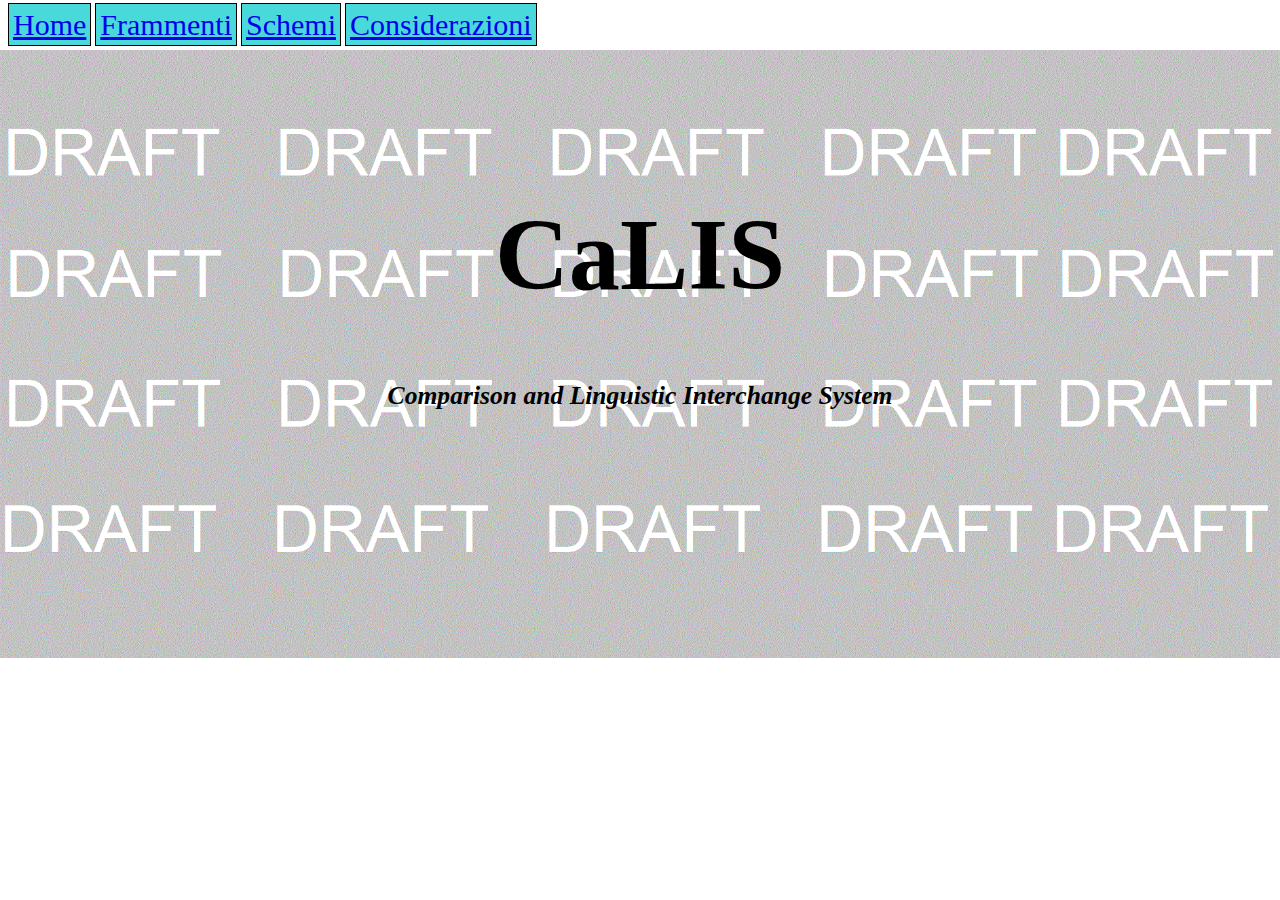
==== index.html @ ee64f8b2 "seconda prova" ====
<!DOCTYPE html>
<html lang="en">
<head>
  <meta charset="UTF-8">
  <link rel="stylesheet" type="text/css" href="stile.css">
  <title>CaLIS</title>
</head>
<body style="background-color:#ffffff">

<!-- ----------------------------------------------------------------------------- -->
<div class="padnav" >
	<ul class="ul1" >
	<li class="li1 nav"><a href="#home">Home</a></li>
	<li class="li1 nav"><a href="CaLISPage2.html">Frammenti</a></li>
	<li class="li1 nav"><a href="CaLISPage3.html">Schemi</a></li>
	<li class="li1 nav"><a href="CaLISPage4.html">Considerazioni</a></li>
	</ul>
</div>
<!-- ----------------------------------------------------------------------------- -->

<div class="containerImgTxt">
	<img src="images/FIRST_PAGE.gif" alt="Snow" style="width:100%;">
	<div class="centered">
		<h1 style="font-size:8vw;"><B>CaLIS</></h1>
		<h2  style="font-size:2vw;"><i>
		Comparison and Linguistic Interchange System
		</i></h2>
	</div>
</div>

</body>
</html>
---- stile.css ----
.padnav {padding:8px}
.nav {
width: 10px;
background-color: #4ad9db;
border: 1px solid black;
padding: 4px;
font-size: 30px;
}

.p1{
  font-family: "Times New Roman", Times, serif;
}

.p2{
  font-family: Arial, Helvetica, sans-serif;
  padding: 10px;
}

body, html{margin:0;padding:0}
h1{ font-size: 60px;}
.container_descr{border: 1px solid black;background: #f1f1f1;}
.container{border: 10px solid white; max-width: 1800px; margin: 0; margin-bottom: 40px}
.contenuto{background: white;width:34%;float: left}
.sidebar{background: white;width:64%;float: right}

.uno {width: 100%;background-color: #f1f1f1;
color: #ff4000;
font-size: 40px;
border-top: 1px solid black;
border-bottom: 1px solid black;
border-left: 1px solid black;
border-right: 1px solid black;
}


.clearfix:after{
	visibility: hidden;
	display: block;
	font-size: 0;
	content: " ";
	clear:both;
	}


/* Container holding the image and the text */
.containerImgTxt {
  position: relative;
  text-align: center;
  color: black;
}

/* Centered text */
.centered {
  position: absolute;
  top: 50%;
  left: 50%;
  font-size: 100%;
  transform: translate(-50%, -75%);
}


.collapsible {
  background-color: #777;
  color: white;
  cursor: pointer;
  padding: 18px;
  width: 100%;
  border: none;
  text-align: left;
  outline: none;
  font-size: 15px;
}
.active, .collapsible:hover {
  background-color: #555;
}
.content {
  padding: 0 18px;
  display: none;
  overflow: hidden;
  background-color: #f1f1f1;
}

.ul1 {
  list-style-type: none;
  margin: 0;
  padding: 0;
}
.li1 {
  display: inline;
}

.workbench_div{margin: 10px;border: 1px solid black;background: #F0E8DC; height:auto;
    overflow:auto;
}

@media (max-width:768px) {
	.contenuto{width:100%}
	.sidebar{width:100%}
}
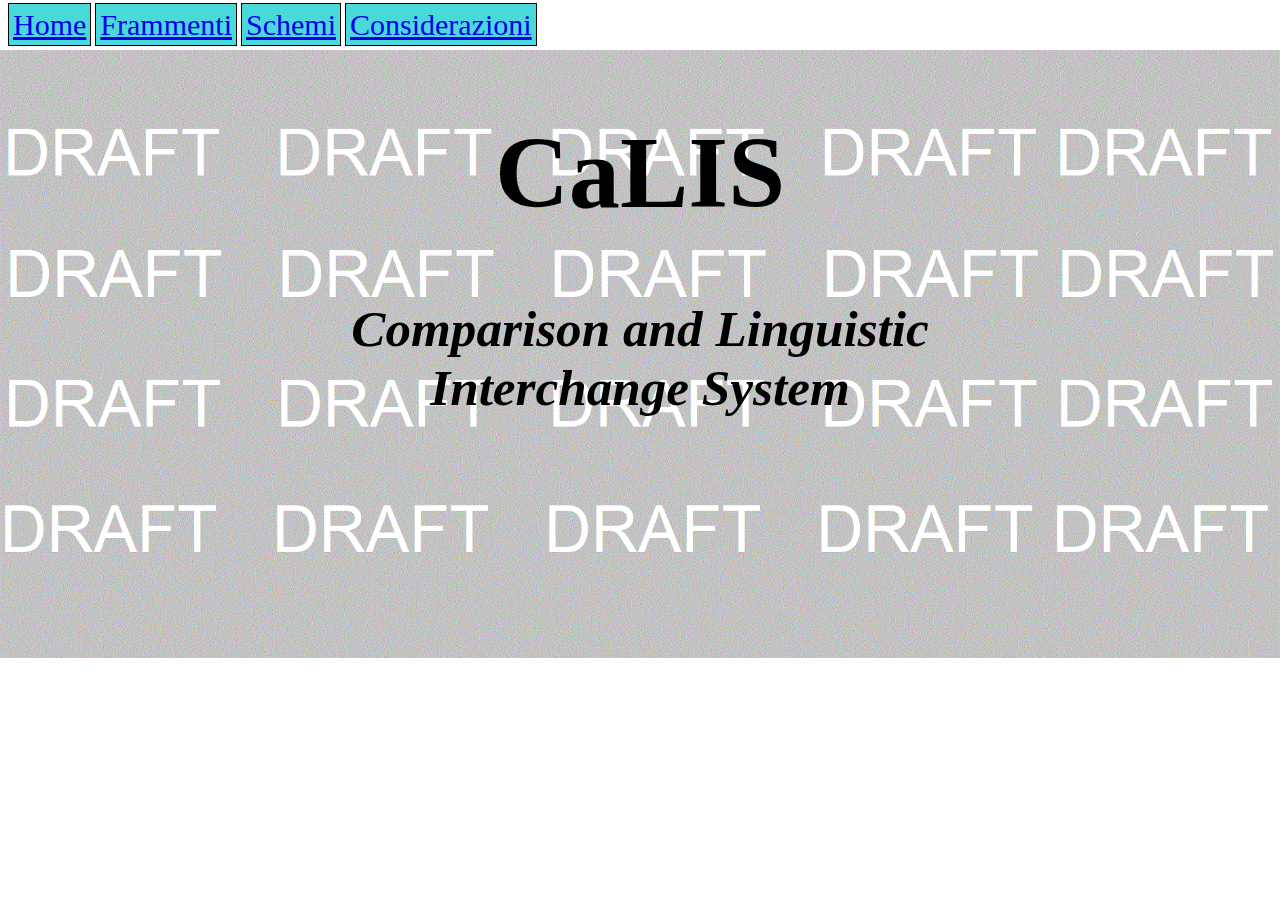
==== commit 04df6f7e: "Versione 1.0" ====
--- a/index.html
+++ b/index.html
@@ -22,7 +22,7 @@
 	<img src="images/FIRST_PAGE.gif" alt="Snow" style="width:100%;">
 	<div class="centered">
 		<h1 style="font-size:8vw;"><B>CaLIS</></h1>
-		<h2  style="font-size:2vw;"><i>
+		<h2  style="font-size:4vw;"><i>
 		Comparison and Linguistic Interchange System
 		</i></h2>
 	</div>
--- a/stile.css
+++ b/stile.css
@@ -96,4 +96,4 @@
 @media (max-width:768px) {
 	.contenuto{width:100%}
 	.sidebar{width:100%}
-}+}
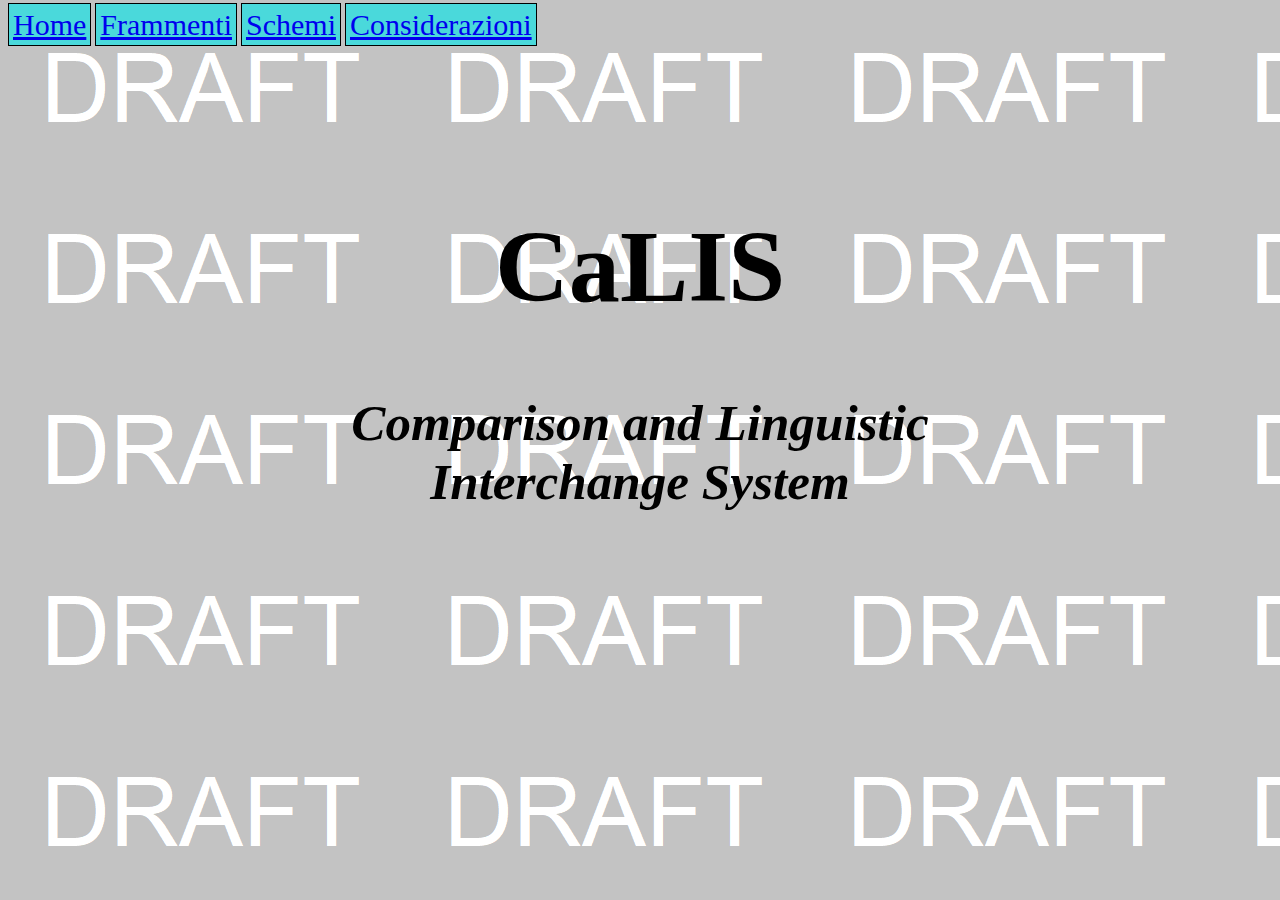
==== commit c148b569: "vers. 2" ====
--- a/index.html
+++ b/index.html
@@ -1,32 +1,39 @@
 <!DOCTYPE html>
 <html lang="en">
+
 <head>
-  <meta charset="UTF-8">
-  <link rel="stylesheet" type="text/css" href="stile.css">
-  <title>CaLIS</title>
+	<meta charset="UTF-8">
+	<link rel="stylesheet" type="text/css" href="stile.css">
+	<style>
+		body {
+			background: url('images/FIRST_PAGE.png');
+		}
+	</style>
+	<title>CaLIS</title>
 </head>
+
 <body style="background-color:#ffffff">
 
-<!-- ----------------------------------------------------------------------------- -->
-<div class="padnav" >
-	<ul class="ul1" >
-	<li class="li1 nav"><a href="#home">Home</a></li>
-	<li class="li1 nav"><a href="CaLISPage2.html">Frammenti</a></li>
-	<li class="li1 nav"><a href="CaLISPage3.html">Schemi</a></li>
-	<li class="li1 nav"><a href="CaLISPage4.html">Considerazioni</a></li>
-	</ul>
-</div>
-<!-- ----------------------------------------------------------------------------- -->
+	<!-- ----------------------------------------------------------------------------- -->
+	<div class="padnav">
+		<ul class="ul1">
+			<li class="li1 nav"><a href="#home">Home</a></li>
+			<li class="li1 nav"><a href="CaLISPage2.html">Frammenti</a></li>
+			<li class="li1 nav"><a href="CaLISPage3.html">Schemi</a></li>
+			<li class="li1 nav"><a href="CaLISPage4.html">Considerazioni</a></li>
+		</ul>
+	</div>
+	<!-- ----------------------------------------------------------------------------- -->
 
-<div class="containerImgTxt">
-	<img src="images/FIRST_PAGE.gif" alt="Snow" style="width:100%;">
 	<div class="centered">
-		<h1 style="font-size:8vw;"><B>CaLIS</></h1>
-		<h2  style="font-size:4vw;"><i>
-		Comparison and Linguistic Interchange System
-		</i></h2>
+		<h1 style="font-size:8vw;"><B>CaLIS</>
+		</h1>
+		<h2 style="font-size:4vw;"><i>
+				Comparison and Linguistic Interchange System
+			</i></h2>
 	</div>
-</div>
+
 
 </body>
-</html>
+
+</html>--- a/stile.css
+++ b/stile.css
@@ -52,6 +52,7 @@
 /* Centered text */
 .centered {
   position: absolute;
+  text-align: center;
   top: 50%;
   left: 50%;
   font-size: 100%;
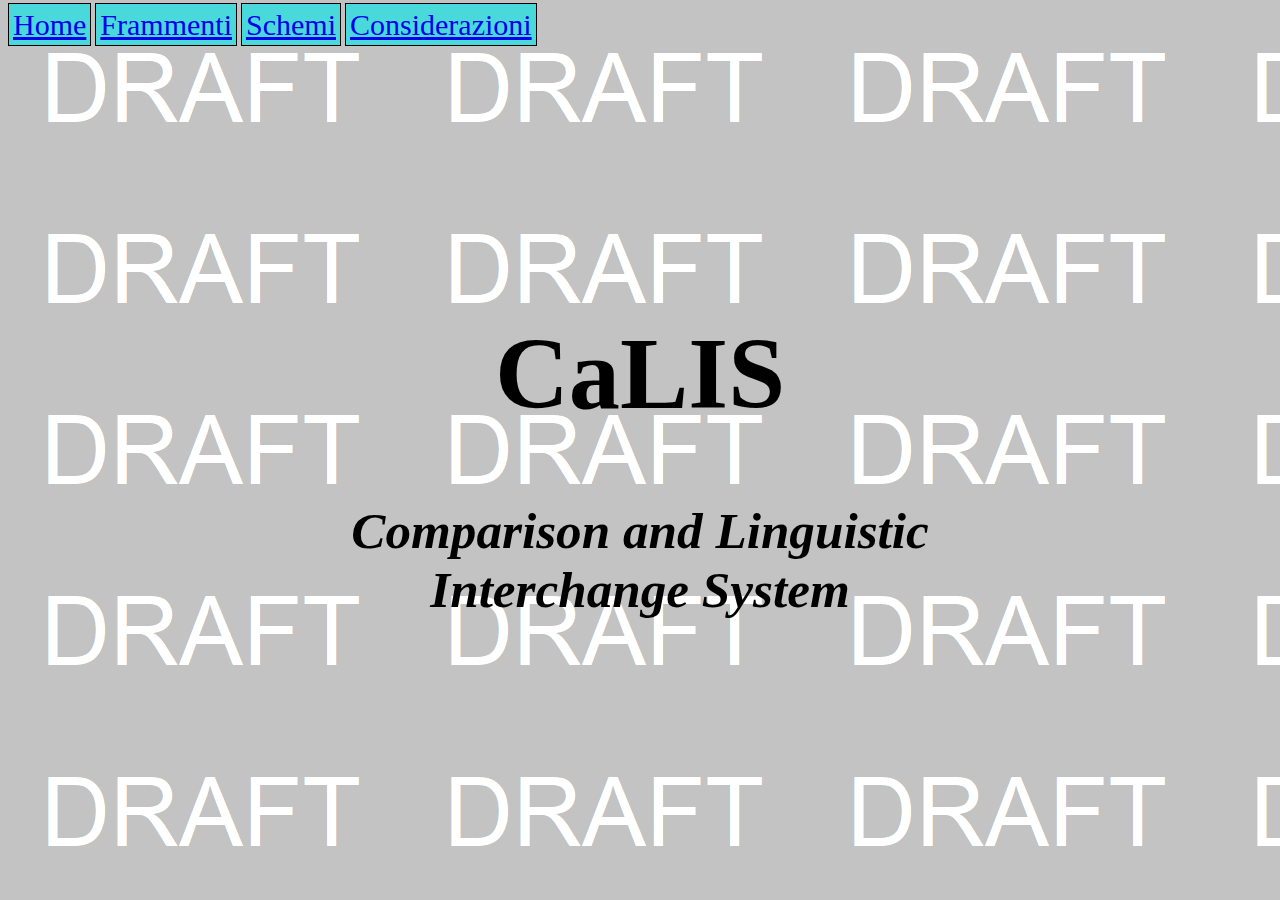
==== commit e23b16f5: "margin-top" ====
--- a/index.html
+++ b/index.html
@@ -26,11 +26,13 @@
 	<!-- ----------------------------------------------------------------------------- -->
 
 	<div class="centered">
+		<p style="margin-top:500px;">
 		<h1 style="font-size:8vw;"><B>CaLIS</>
 		</h1>
 		<h2 style="font-size:4vw;"><i>
 				Comparison and Linguistic Interchange System
 			</i></h2>
+			</p>
 	</div>
 
 
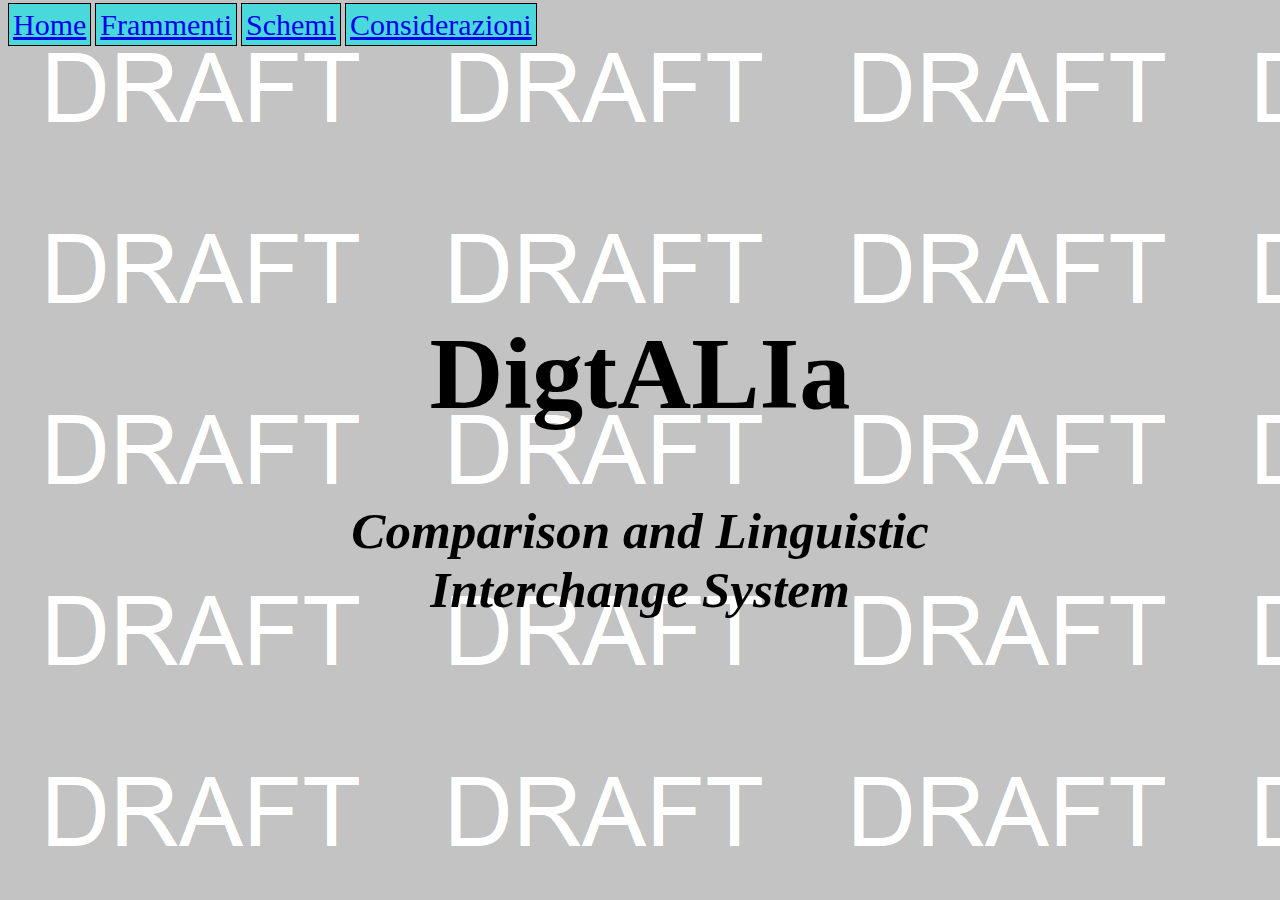
==== commit f2c081e3: "cambio nome" ====
--- a/index.html
+++ b/index.html
@@ -27,7 +27,7 @@
 
 	<div class="centered">
 		<p style="margin-top:500px;">
-		<h1 style="font-size:8vw;"><B>CaLIS</>
+		<h1 style="font-size:8vw;"><B>DigtALIa</>
 		</h1>
 		<h2 style="font-size:4vw;"><i>
 				Comparison and Linguistic Interchange System
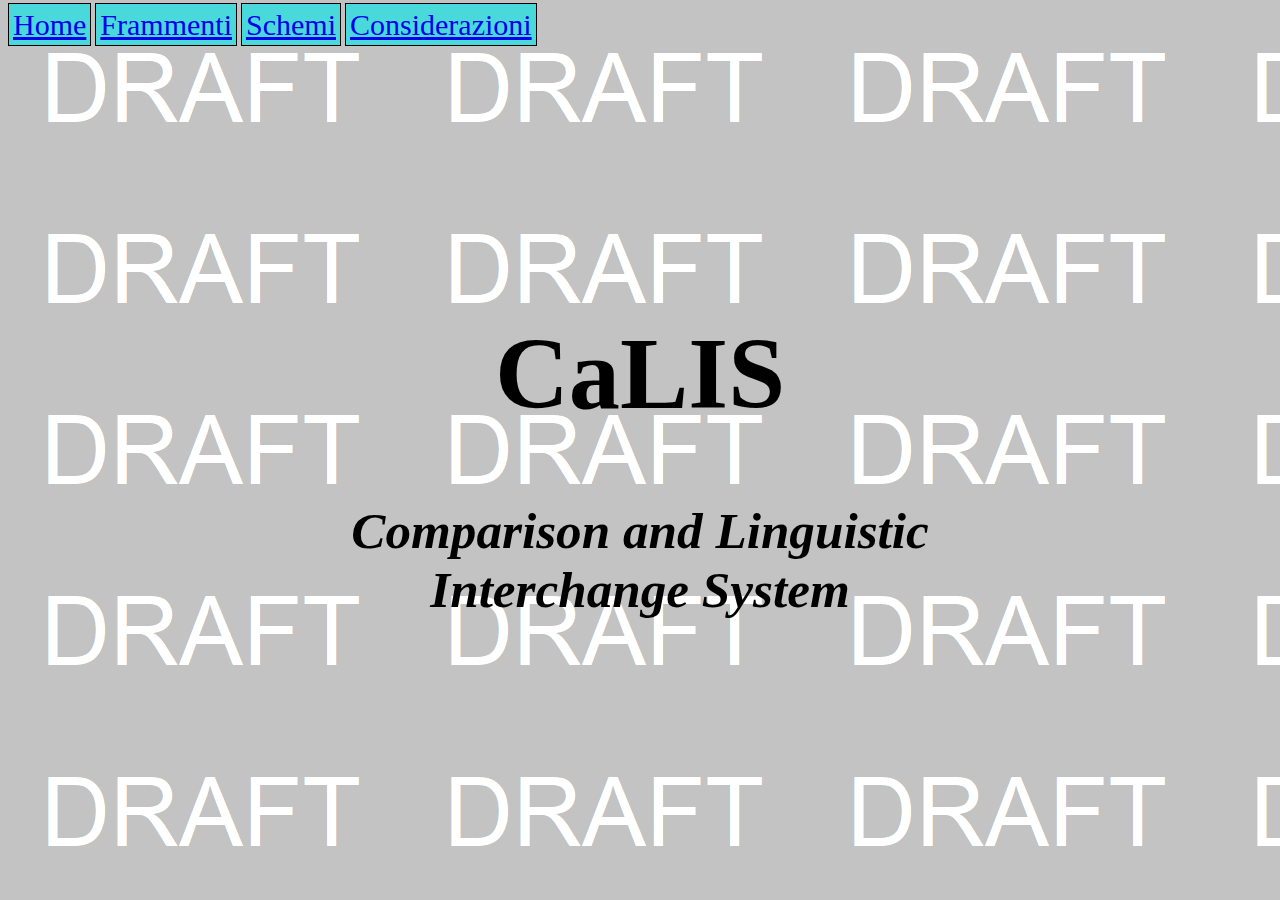
==== commit 57b4342d: "Revert "cambio nome"" ====
--- a/index.html
+++ b/index.html
@@ -27,7 +27,7 @@
 
 	<div class="centered">
 		<p style="margin-top:500px;">
-		<h1 style="font-size:8vw;"><B>DigtALIa</>
+		<h1 style="font-size:8vw;"><B>CaLIS</>
 		</h1>
 		<h2 style="font-size:4vw;"><i>
 				Comparison and Linguistic Interchange System
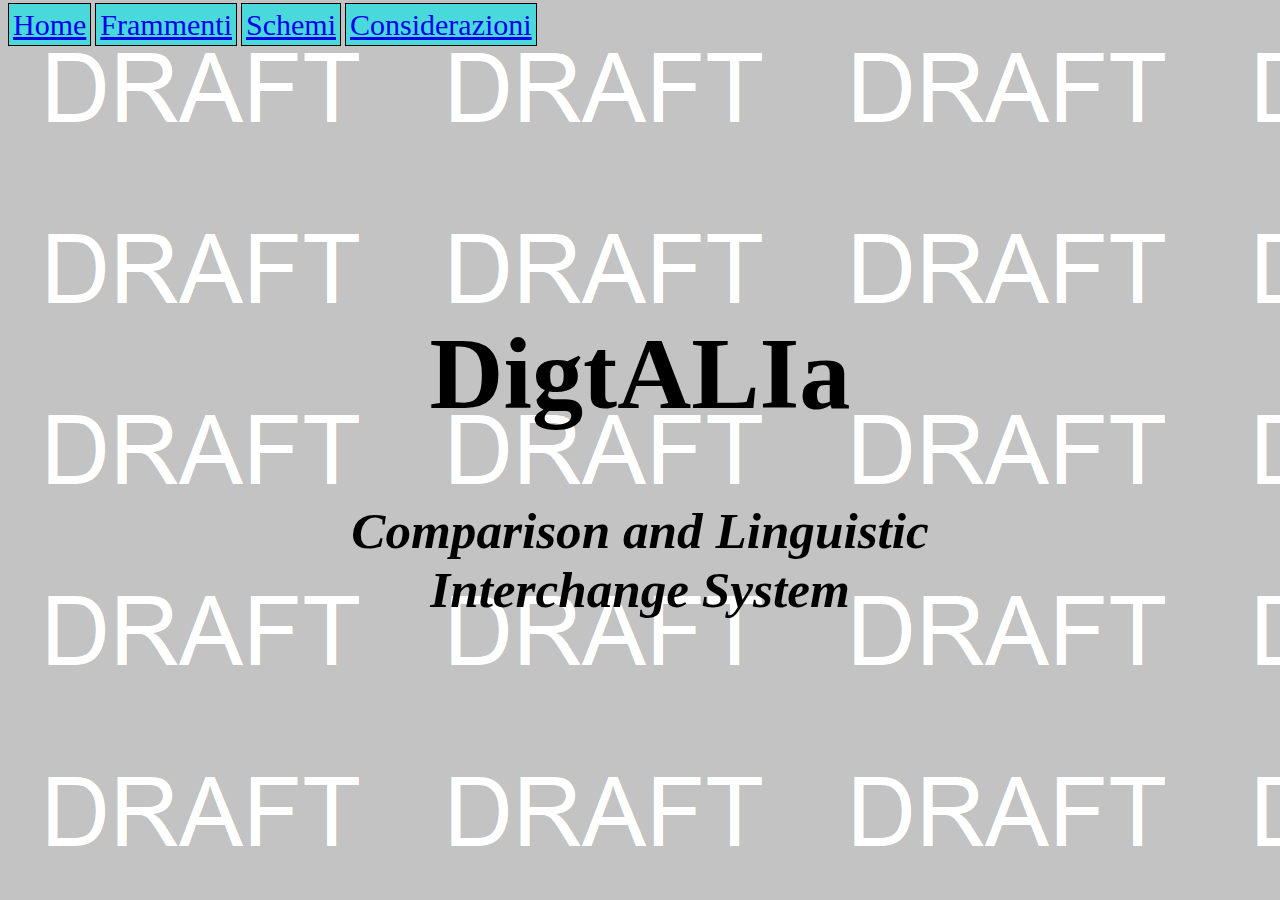
==== commit 10f9d99d: "cambio nome di nuovo" ====
--- a/index.html
+++ b/index.html
@@ -27,7 +27,7 @@
 
 	<div class="centered">
 		<p style="margin-top:500px;">
-		<h1 style="font-size:8vw;"><B>CaLIS</>
+		<h1 style="font-size:8vw;"><B>DigtALIa</>
 		</h1>
 		<h2 style="font-size:4vw;"><i>
 				Comparison and Linguistic Interchange System
